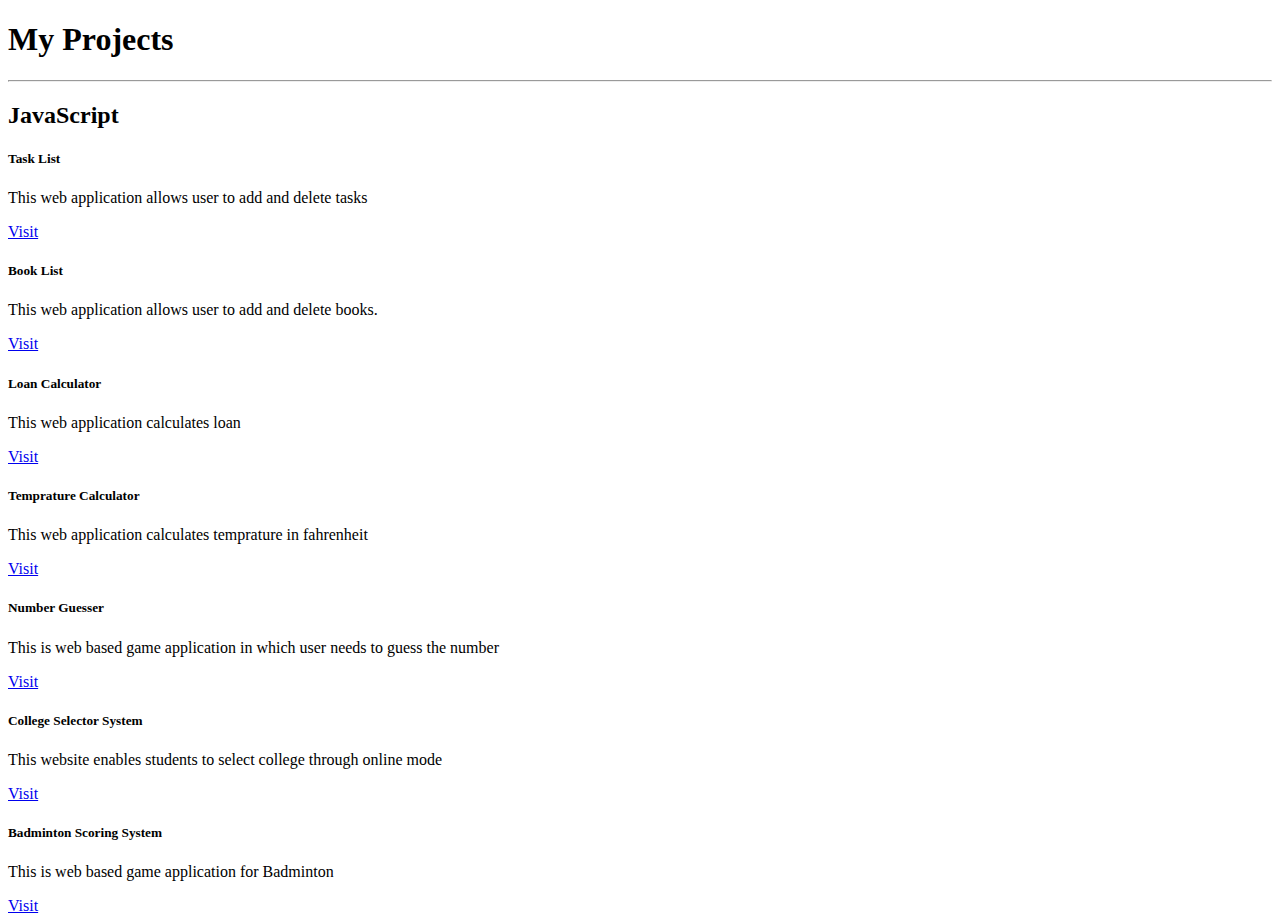
==== proindex.html @ e3338ea1 "new update" ====
<!doctype html>
<html lang="en">
  <head>
    <!-- Required meta tags -->
    <meta charset="utf-8">
    <meta name="viewport" content="width=device-width, initial-scale=1">

    <!-- Bootstrap CSS -->
    <link href="https://cdn.jsdelivr.net/npm/bootstrap@5.0.0-beta1/dist/css/bootstrap.min.css" rel="stylesheet" integrity="sha384-giJF6kkoqNQ00vy+HMDP7azOuL0xtbfIcaT9wjKHr8RbDVddVHyTfAAsrekwKmP1" crossorigin="anonymous">

    <title>My Projects</title>
    <!-- Icon -->
    <link rel="icon" type="image/png" href="../icon.png" />
  </head>
  </head>
  <body class="bg-dark">

    <div class="container">
        <h1 class="text-center text-light">My Projects</h1>
        <hr>
        <h2 class="text-center text-light">JavaScript</h2>
        
        <!-- Card 1 -->
        <div class="row">
            <div class="col-sm-6">
                <div class="card">
                    <h5 class="card-title text-center">Task List</h5>
                    <p class="card-text text-center">This web application allows user to add and delete tasks</p>
                    <a href="http://adityap.freevar.com/TaskList/index.html" target="_blank" class="btn btn-danger">Visit</a>
                </div>
            </div>
            <div class="col-sm-6">
                <div class="card">
                    <h5 class="card-title text-center">Book List</h5>
                    <p class="card-text text-center">This web application allows user to add and delete books.</p>
                    <a href="http://adityap.freevar.com/BookList/index.html" target="_blank" class="btn btn-danger">Visit</a>
                </div>
            </div>
        </div>

        <!-- Card 2 -->
        <div class="row pt-4">
            <div class="col-sm-6">
                <div class="card">
                    <h5 class="card-title text-center">Loan Calculator</h5>
                    <p class="card-text text-center">This web application calculates loan</p>
                    <a href="http://adityap.freevar.com/LoanCalculator/index.html" target="_blank" class="btn btn-warning">Visit</a>
                </div>
            </div>
            <div class="col-sm-6">
                <div class="card">
                    <h5 class="card-title text-center">Temprature Calculator</h5>
                    <p class="card-text text-center">This web application calculates temprature in fahrenheit</p>
                    <a href="http://adityap.freevar.com/TempratureCalculator/index.html" target="_blank" class="btn btn-warning">Visit</a>
                </div>
            </div>
        </div>

        <!-- Card 3 -->
        <div class="row pt-4">
            <div class="col-sm-6">
                <div class="card">
                    <h5 class="card-title text-center">Number Guesser</h5>
                    <p class="card-text text-center">This is web based game application in which user needs to guess the number</p>
                    <a href="http://adityap.freevar.com/NumberGuesser/index.html" target="_blank" class="btn btn-success">Visit</a>
                </div>
            </div>
            <div class="col-sm-6">
                <div class="card">
                    <h5 class="card-title text-center">College Selector System</h5>
                    <p class="card-text text-center">This website enables students to select college through online mode</p>
                    <a href="http://adityapatel.freevar.com/College/index.php" target="_blank" class="btn btn-success">Visit</a>
                </div>
            </div>
        </div>

        <!-- Card 3 -->
        <div class="row pt-4">
            <div class="col-sm-6">
                <div class="card">
                    <h5 class="card-title text-center">Badminton Scoring System</h5>
                    <p class="card-text text-center">This is web based game application for Badminton</p>
                    <a href="http://adityapatel.freevar.com/BSS/index.html" target="_blank" class="btn btn-success">Visit</a>
                </div>
            </div>
            <!-- <div class="col-sm-6">
                <div class="card">
                    <h5 class="card-title text-center">College Selector System</h5>
                    <p class="card-text text-center">This website enables students to select college through online mode</p>
                    <a href="http://adityapatel.freevar.com/College/index.php" target="_blank" class="btn btn-success">Visit</a>
                </div>
            </div> -->
        </div>
    </div>







    <!-- Optional JavaScript; choose one of the two! -->

    <!-- Option 1: Bootstrap Bundle with Popper -->
    <script src="https://cdn.jsdelivr.net/npm/bootstrap@5.0.0-beta1/dist/js/bootstrap.bundle.min.js" integrity="sha384-ygbV9kiqUc6oa4msXn9868pTtWMgiQaeYH7/t7LECLbyPA2x65Kgf80OJFdroafW" crossorigin="anonymous"></script>
  </body>
</html>
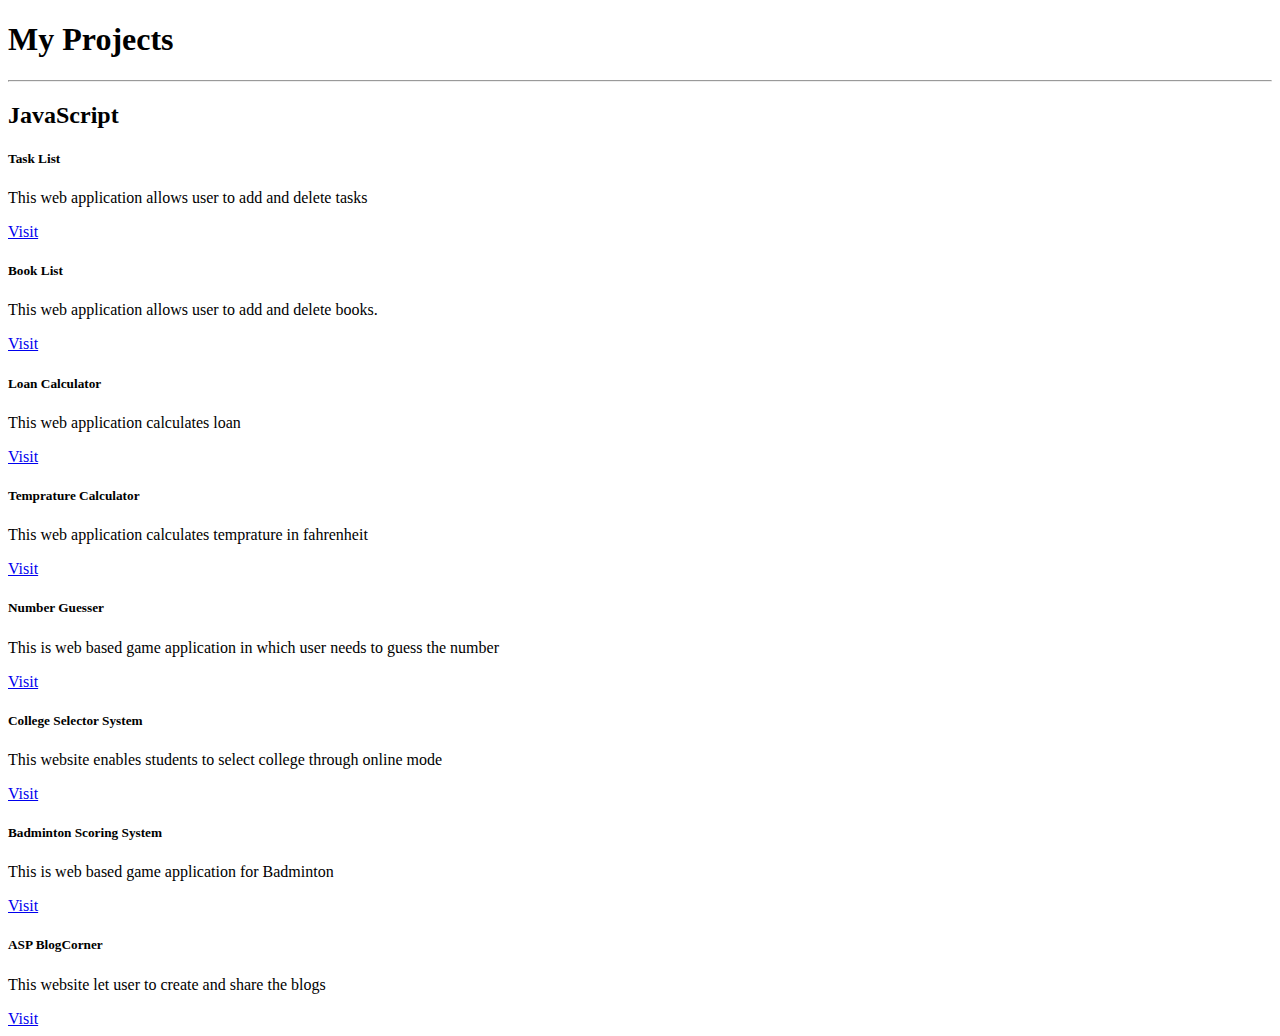
==== commit 677f428e: "project update" ====
--- a/proindex.html
+++ b/proindex.html
@@ -80,16 +80,16 @@
                 <div class="card">
                     <h5 class="card-title text-center">Badminton Scoring System</h5>
                     <p class="card-text text-center">This is web based game application for Badminton</p>
-                    <a href="http://adityapatel.freevar.com/BSS/index.html" target="_blank" class="btn btn-success">Visit</a>
+                    <a href="http://adityapatel.freevar.com/BSS/index.html" target="_blank" class="btn btn-primary">Visit</a>
                 </div>
             </div>
-            <!-- <div class="col-sm-6">
+            <div class="col-sm-6">
                 <div class="card">
-                    <h5 class="card-title text-center">College Selector System</h5>
-                    <p class="card-text text-center">This website enables students to select college through online mode</p>
-                    <a href="http://adityapatel.freevar.com/College/index.php" target="_blank" class="btn btn-success">Visit</a>
+                    <h5 class="card-title text-center">ASP BlogCorner</h5>
+                    <p class="card-text text-center">This website let user to create and share the blogs </p>
+                    <a href="http://aspblogcorner.somee.com/" target="_blank" class="btn btn-primary">Visit</a>
                 </div>
-            </div> -->
+            </div>
         </div>
     </div>
 
